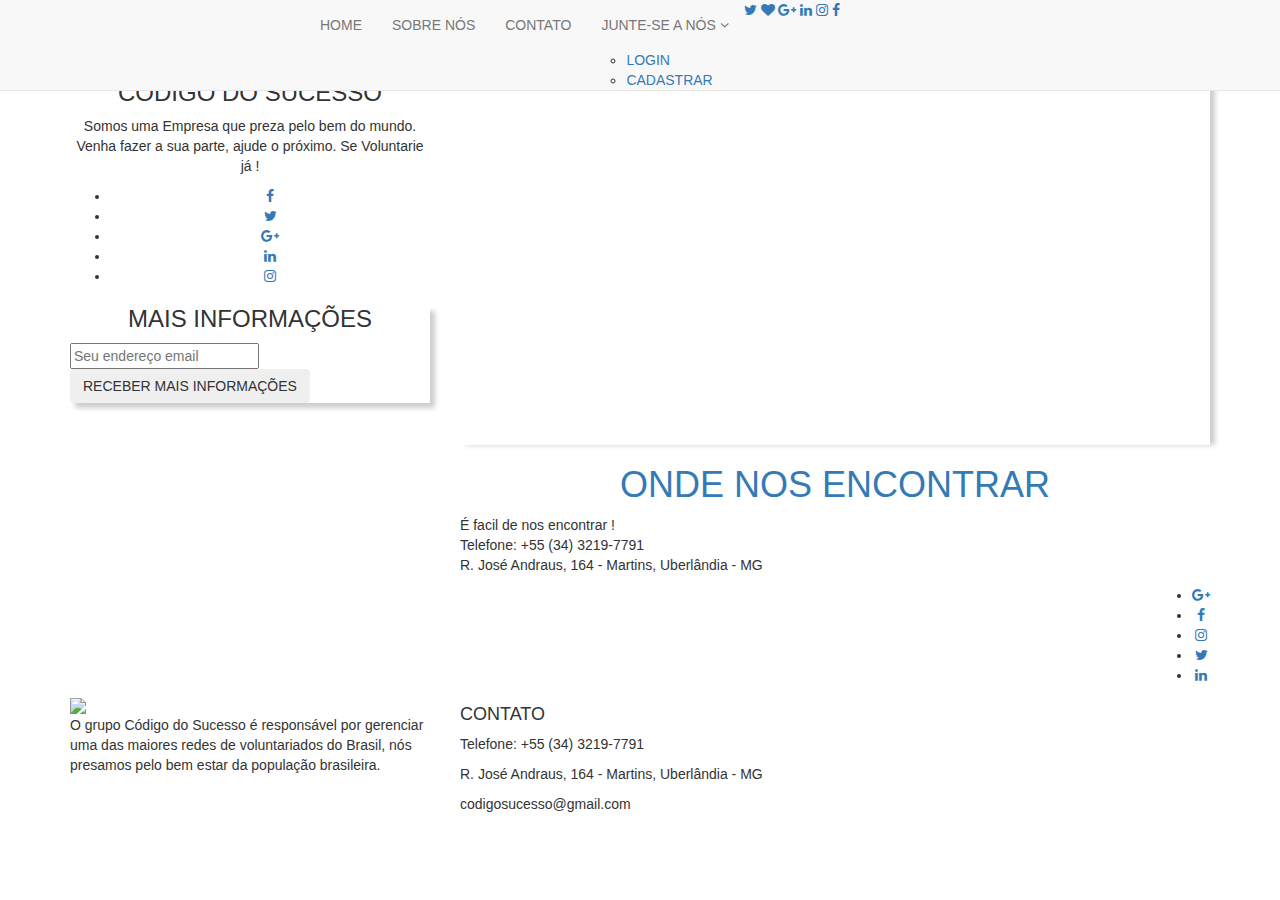
==== contato.html @ 9a74cb1e "Update contato.html" ====
﻿<!DOCTYPE html>
<html lang="en">

<head>
    <meta charset="UTF-8">
    <meta name="viewport" content="width=device-width, initial-scale=1.0">
    <meta http-equiv="X-UA-Compatible" content="IE=edge" />
    <link rel="icon" type="image/png" href="assets/images/favicon.png">
    <title>Código do Sucesso</title>
    <script type="text/javascript" src="assets/js/jquery-1.11.3.min.js"></script>
    <script type="text/javascript" src="assets/js/jquery.stickit.min.js"></script>
    <script type="text/javascript" src="assets/js/bootstrap.min.js"></script>
    <script type="text/javascript" src="assets/js/owl.carousel.min.js"></script>
    <script type="text/javascript" src="assets/js/scripts.js"></script>
    <script type="text/javascript" src="assets/js/menu.js"></script>
    
    <script type="text/javascript">

        $(function () {

            NoSmart();

            $(window).resize(function () { NoSmart(); });

        })

        function NoSmart() {

            if ($(window).width() < 385) {

                $('#spn_linhas').html('<br /><br />');

            } else {

                $('#spn_linhas').html('');

            }

        }

    </script>
    <link rel="stylesheet" href="assets/css/responsive.css">
    <link rel="stylesheet" href="assets/css/bootstrap.min.css">
    <link rel="stylesheet" href="assets/css/owl.transitions.css">
    <link rel="stylesheet" href="assets/css/font-awesome.min.css">
    <link rel="stylesheet" href="assets/css/owl.theme.css">
    <link rel="stylesheet" href="assets/css/animate.min.css">
    <link rel="stylesheet" href="assets/css/owl.carousel.css">
    <link rel="stylesheet" href="style.css">
</head>

<body>
    <br /><br />
    <span id="spn_linhas"></span>
    <nav class="navbar main-menu navbar-default navbar-fixed-top nav-bar-shadowed ">
        <div class="container">
            <div class="menu-content">

                <div class="navbar-header">
                    <button type="button" class="navbar-toggle collapsed" data-toggle="collapse"
                            data-target="#bs-example-navbar-collapse-1">
                        <span class="sr-only">Abrir Navegação</span>
                        <span class="icon-bar"></span>
                        <span class="icon-bar"></span>
                        <span class="icon-bar"></span>
                    </button>
                    <a class="navbar-brand" href="index.html">
                        <img src="assets/images/logo.png" alt="" style="width: 220px;">
                    </a>
                </div>

                <div id="bs-example-navbar-collapse-1" class="collapse navbar-collapse">

                    <ul class="nav navbar-nav text-uppercase">
                        <li><a href="index.html">Home</a></li>
                        <li><a href="#">SOBRE NÓS </a></li>
                        <li><a href="contato.html">CONTATO</a></li>
                        <li class="menu-item-has-children">
                            <a data-toggle="dropdown" class="dropdown-toggle" href="#">
                                Junte-se a nós
                                <i class="fa fa-angle-down"></i>
                            </a>
                            <ul class="sub-menu">
                                <li><a href="#">Login</a></li>
                                <li><a href="#">Cadastrar</a></li>
                            </ul>
                        </li>
                    </ul>

                    <div class="i_con">
                        <a href="#"><i class="active fa fa-twitter"></i></a>
                        <a href="#"><i class="fa fa-heart"></i></a>
                        <a href="#"><i class="fa fa-google-plus"></i></a>
                        <a href="#"><i class="fa fa-linkedin"></i></a>
                        <a href="#"><i class="fa fa-instagram"></i></a>
                        <a href="#"><i class="fa fa-facebook"></i></a>
                    </div>
                </div>
            </div>
        </div>
    </nav>

    <div class="main-content">
        <div class="container">
            <div class="row">
                <div class="col-md-4 stick" data-sticky_column>
                    <div class="primary-sidebar">
                        <aside class="widget about-me-widget">
                            <div class="about-me-img">

                                <div class="about-me-content text-center">
                                    <img src="assets/images/me.png" alt="" class="img-me">

                                    <h3 class="text-uppercase">Código do Sucesso</h3>

                                    <p>Somos uma Empresa que preza pelo bem do mundo. Venha fazer a sua parte, ajude o próximo. Se Voluntarie já !</p>
                                </div>
                            </div>
                            <div class="social-share">
                                <ul class="text-center text-center">
                                    <li><a class="s-facebook" href=""><i class="fa fa-facebook"></i></a></li>
                                    <li><a class="s-twitter" href=""><i class="fa fa-twitter"></i></a></li>
                                    <li><a class="s-google-plus" href=""><i class="fa fa-google-plus"></i></a></li>
                                    <li><a class="s-linkedin" href=""><i class="fa fa-linkedin"></i></a></li>
                                    <li><a class="s-instagram" href=""><i class="fa fa-instagram"></i></a></li>
                                </ul>
                            </div>
                        </aside>
                        <aside class="widget news-letter" style="box-shadow: 5px 5px 5px rgba(0,0,0, 0.2) !important;">
                            <h3 class="widget-title text-uppercase text-center">Mais informações</h3>

                            <form action="#" required>
                                <input type="email" placeholder="Seu endereço email" required pattern="[a-z0-9._%+-]+@[a-z0-9.-]+\.[a-z]{2,4}$">
                                <input type="submit" value="Receber mais informações"
                                       class="text-uppercase text-center btn btn-subscribe">
                            </form>

                        </aside>

                    </div>
                </div>
                <div class="col-md-8">
                    <article class="post">
                        <div class="post-thumb" style="box-shadow: 5px 0px 5px rgba(0,0,0, 0.2);">
                                <iframe src="https://www.google.com/maps/embed?pb=!1m18!1m12!1m3!1d1887.2100458839477!2d-48.27862798479421!3d-18.912790815604303!2m3!1f0!2f0!3f0!3m2!1i1024!2i768!4f13.1!3m3!1m2!1s0x0%3A0x47b45973bf0e26cf!2sUnipac!5e0!3m2!1spt-BR!2sbr!4v1495563091709"
                                        style="border: 0; height: 400px; width: 100%;" allowfullscreen></iframe>
                        </div>
                        <div class="post-content">
                            <header class="entry-header text-center text-uppercase">

                                <h1 class="entry-title"><a href="blog.html">ONDE NOS ENCONTRAR</a></h1>


                            </header>
                            <div class="entry-content">
                                <p>
                                    É facil de nos encontrar ! <br />
                                    Telefone: +55 (34) 3219-7791 <br />
                                    R. José Andraus, 164 - Martins, Uberlândia - MG
                                </p>
                            </div>
                            <div class="social-share">
                                <ul class="text-center pull-right">
                                    <li><a class="s-google-plus" href=""><i class="fa fa-google-plus"></i></a></li>
                                    <li><a class="s-facebook" href=""><i class="fa fa-facebook"></i></a></li>
                                    <li><a class="s-instagram" href=""><i class="fa fa-instagram"></i></a></li>
                                    <li><a class="s-twitter" href=""><i class="fa fa-twitter"></i></a></li>
                                    <li><a class="s-linkedin" href=""><i class="fa fa-linkedin"></i></a></li>
                                </ul>
                            </div>
                        </div>
                    </article>
                </div>
            </div>
        </div>
    </div>

    <footer class="footer-widget-section">
        <div class="container">
            <div class="row">
                <div class="col-md-4">
                    <aside class="footer-widget">
                        <div class="about-img">
                            <img src="assets/images/footer-logo.png" style="width: 250px;">
                        </div>
                        <div class="about-content">
                            O grupo Código do Sucesso é responsável por gerenciar uma das maiores redes de voluntariados do Brasil,
                            nós presamos pelo bem estar da população brasileira.
                        </div>
                    </aside>
                </div>
                <div class="col-md-4">
                    <aside class="footer-widget">
                        <div class="address">
                            <h4 class="text-uppercase">Contato</h4>

                            <p> Telefone: +55 (34) 3219-7791</p>

                            <p> R. José Andraus, 164 - Martins, Uberlândia - MG</p>

                            <p>codigosucesso@gmail.com</p>
                        </div>
                    </aside>
                </div>
            </div>
        </div>
    </footer>
</body>

</html>
---- assets/css/responsive.css ----
/* lg */
@media (min-width: 1400px) {
    .show-search {
        right: 20%;
    }
}

/* md */
@media (min-width: 992px) and (max-width: 1199px) {
    .nav > li > a {
        padding: 15px 10px;
    }
}

/* sm */
@media (min-width: 768px) and (max-width: 991px) {
    .main-menu .navbar-brand > img {
        display: block;
        margin-right: 0;
        padding: 14px 0
    }

    .main-menu .navbar-header {
        float: none;
        text-align: center;
        width: 100%;
    }

    .main-menu .navbar-brand {
        float: none;
    }

    .main-menu .navbar-nav > li {
        float: none;
    }

    .main-menu .navbar-nav {
        float: none;
        text-align: center;
        width: 100%;
    }

    .nav > li > a {;
        padding: 11px;
    }

    .i_con {
        float: none;
        position: relative;
        padding-right: 40px;
        width: 100%;
        text-align: center;
    }
    .i_con a i {
        font-size: 15px;
        padding: 0 5px 10px;
        color: #AAAAAA;
        line-height: 35px;
    }
    .show-search {
        top: 100%;
        right: 9%;
    }


    .single-blog-box .promo-text p {

        padding-top: 12%;
    }

    .latest-first-thumb img, .single-blog-box img, .widget img, .single-promo-box img {
        width: 100%;
    }

    .footer-instagram-section img {
        width: 100%;
    }

    .footer-widget .about-me-img img {
        max-width: 100% !important;
    }

}

/* xs */
@media (max-width: 767px) {
    .show-search {
        top: 80px;
    }

    .menu-left {
        float: none;
    }

    .icon-right {
        float: left;
        margin-left: -17px;
    }

    .i_con {
        float: left;
        margin-left: -17px;
    }

    .i_con a i {
        font-size: 15px;
        padding: 15px 5px;
        color: #AAAAAA;
        line-height: 24px;
    }

    .main-menu ul .sub-menu, .main-menu ul .children {
        left: 120px;
        top: 17px;
    }

    .main-menu .navbar-brand > img {
        padding: 0;
    }

    .navbar-header {
        padding: 15px 0;
    }

    .main-menu li {
        display: block;
    }

    .navbar-default .navbar-nav > li > a {
        line-height: 22px;
    }

    .footer-instagram-section img {
        width: 100%;
    }

    .latest-first-thumb img, .about-me-img img, .single-blog-box img, .widget img, .single-promo-box img {
        width: 100%;
    }

    .footer-widget .about-me-img img {
        max-width: 100% !important;
    }

    .single-blog-box .promo-text p {
        padding-top: 12%;
    }

}

/* XS Portrait */
@media (max-width: 479px) {


}
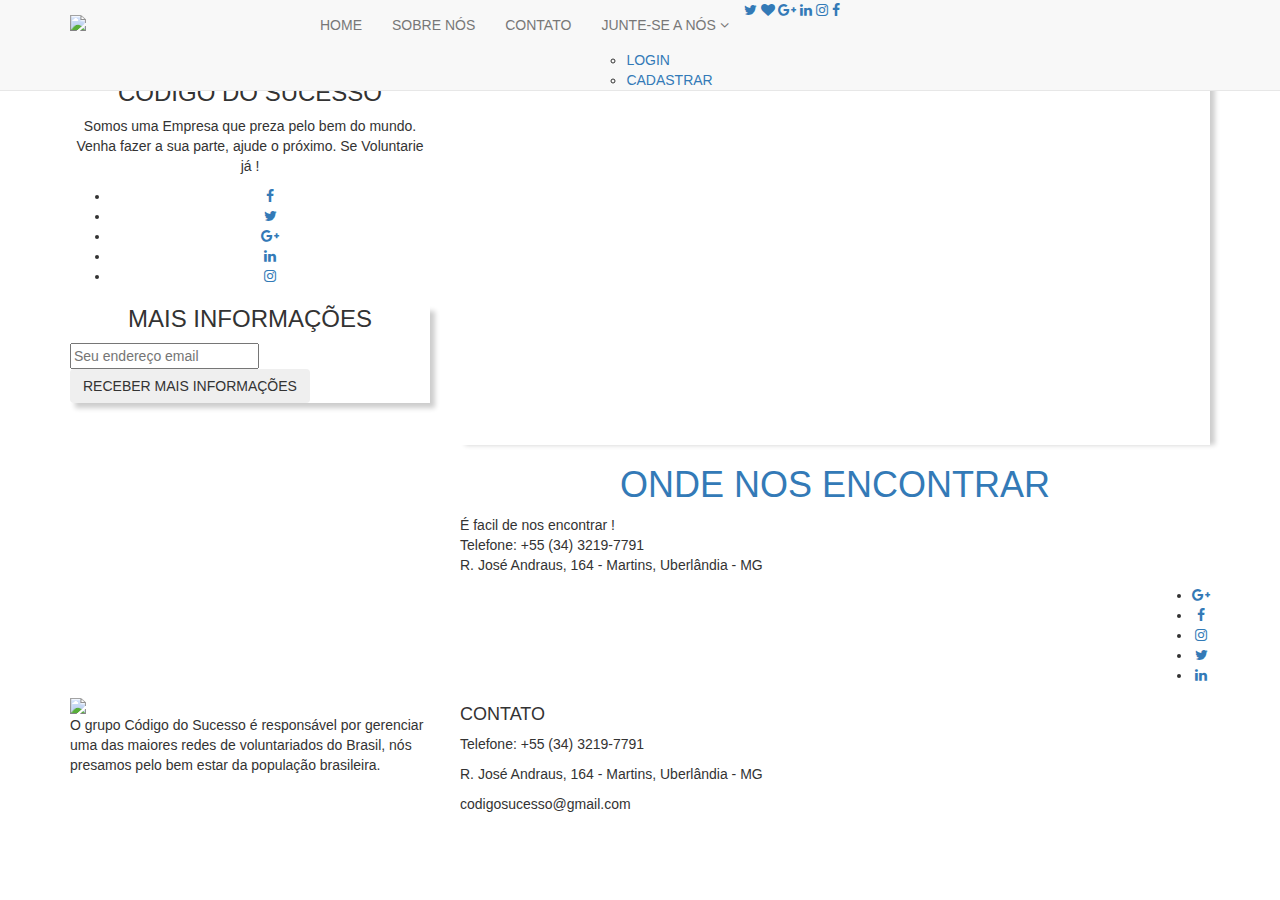
==== commit 539456e9: "Update contato.html" ====
--- a/contato.html
+++ b/contato.html
@@ -28,17 +28,22 @@
 
             if ($(window).width() < 385) {
 
-                $('#spn_linhas').html('<br /><br />');
+                //$('#spn_linhas').html('<br />');
+
+                $('#img_logo').attr('style', 'width: ' + ($(window).width() - 170) + 'px');
 
             } else {
 
-                $('#spn_linhas').html('');
+                //$('#spn_linhas').html('');
+
+                $('#img_logo').attr('style', 'width: 220px');
 
             }
 
         }
 
     </script>
+    
     <link rel="stylesheet" href="assets/css/responsive.css">
     <link rel="stylesheet" href="assets/css/bootstrap.min.css">
     <link rel="stylesheet" href="assets/css/owl.transitions.css">
@@ -65,7 +70,7 @@
                         <span class="icon-bar"></span>
                     </button>
                     <a class="navbar-brand" href="index.html">
-                        <img src="assets/images/logo.png" alt="" style="width: 220px;">
+                        <img src="assets/images/logo.png" id="img_logo" style="width: 220px;">
                     </a>
                 </div>
 
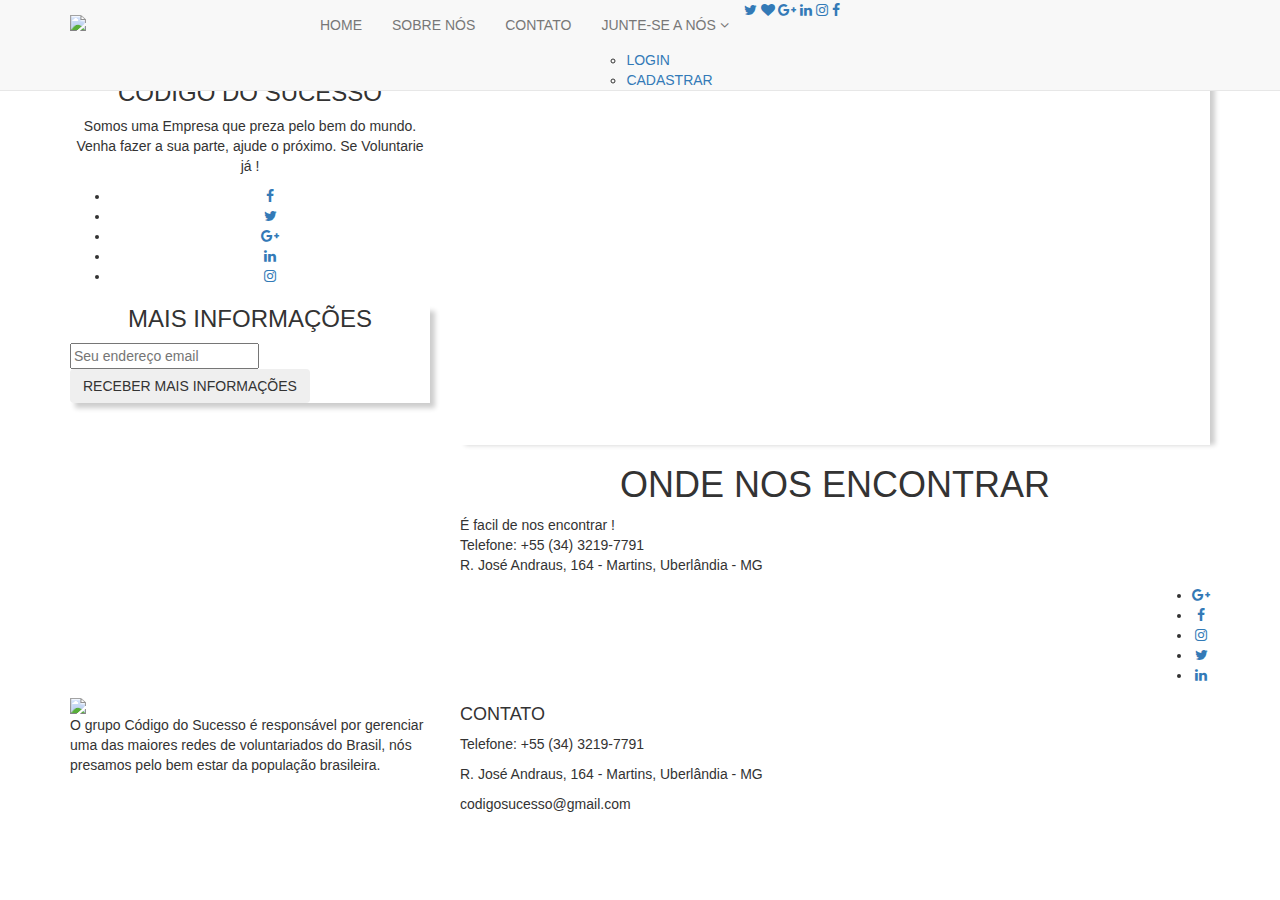
==== commit ef4c15ae: "Update contato.html" ====
--- a/contato.html
+++ b/contato.html
@@ -78,7 +78,7 @@
 
                     <ul class="nav navbar-nav text-uppercase">
                         <li><a href="index.html">Home</a></li>
-                        <li><a href="#">SOBRE NÓS </a></li>
+                        <li><a href="sobre.html">SOBRE NÓS </a></li>
                         <li><a href="contato.html">CONTATO</a></li>
                         <li class="menu-item-has-children">
                             <a data-toggle="dropdown" class="dropdown-toggle" href="#">
@@ -153,7 +153,7 @@
                         <div class="post-content">
                             <header class="entry-header text-center text-uppercase">
 
-                                <h1 class="entry-title"><a href="blog.html">ONDE NOS ENCONTRAR</a></h1>
+                                <h1 class="entry-title">ONDE NOS ENCONTRAR</h1>
 
 
                             </header>
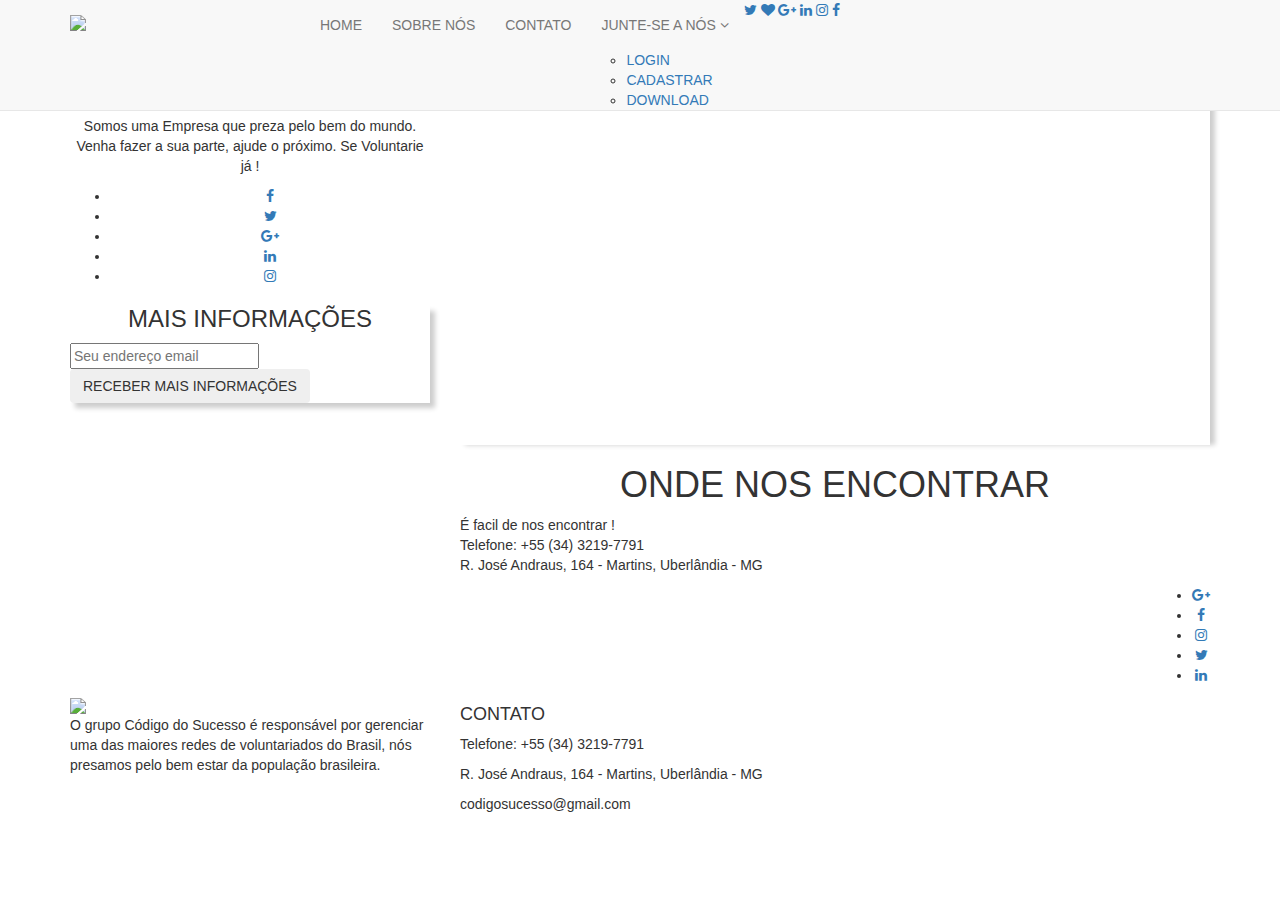
==== commit 924ff81d: "Update contato.html" ====
--- a/contato.html
+++ b/contato.html
@@ -88,6 +88,7 @@
                             <ul class="sub-menu">
                                 <li><a href="#">Login</a></li>
                                 <li><a href="#">Cadastrar</a></li>
+                                <li><a href="/assets/downloadable/fonte-trabalho-voluntariado.zip" download>Download</a></li>
                             </ul>
                         </li>
                     </ul>
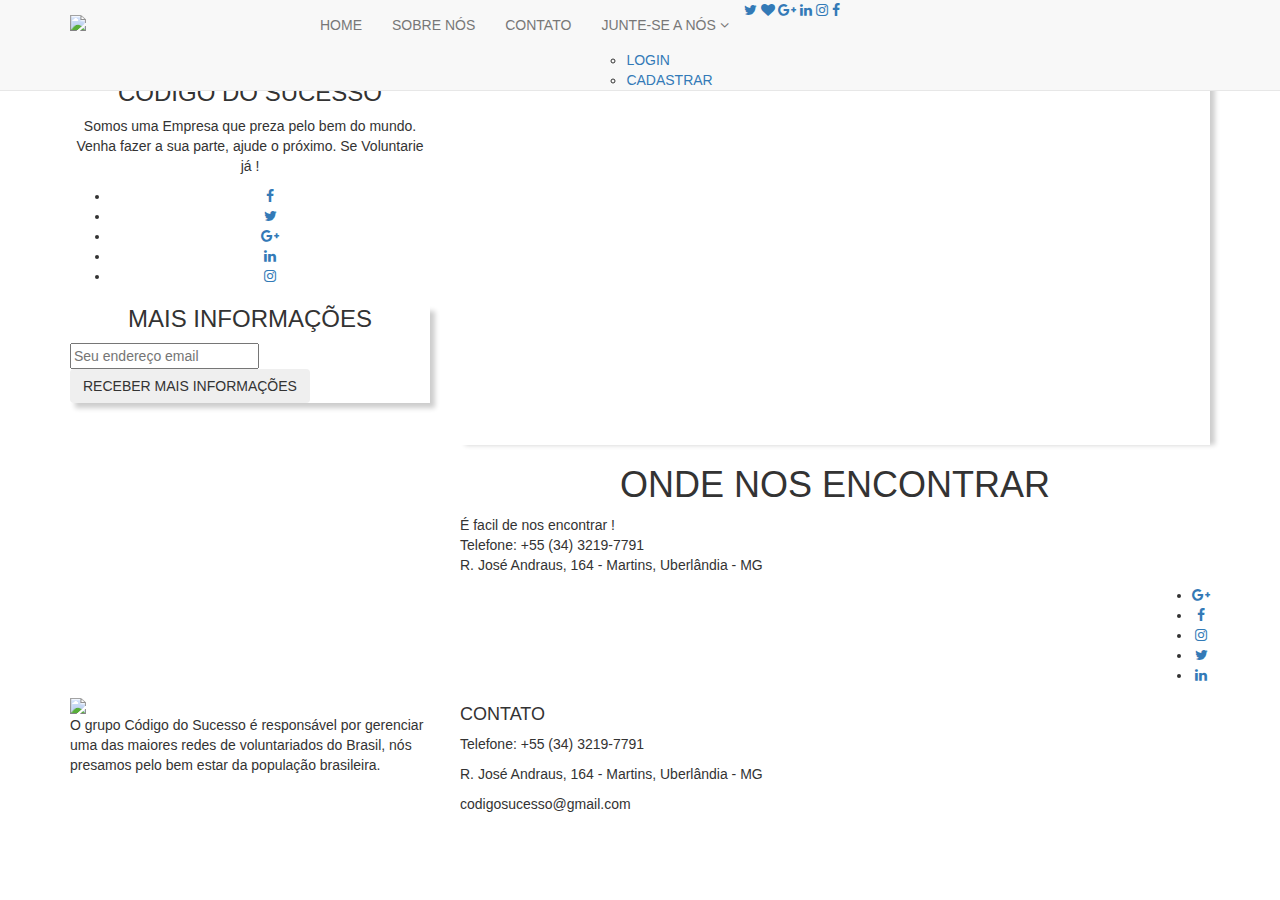
==== commit 3d6ead9c: "Update contato.html" ====
--- a/contato.html
+++ b/contato.html
@@ -1,4 +1,4 @@
-﻿<!DOCTYPE html>
+<!DOCTYPE html>
 <html lang="en">
 
 <head>
@@ -13,7 +13,7 @@
     <script type="text/javascript" src="assets/js/owl.carousel.min.js"></script>
     <script type="text/javascript" src="assets/js/scripts.js"></script>
     <script type="text/javascript" src="assets/js/menu.js"></script>
-    
+
     <script type="text/javascript">
 
         $(function () {
@@ -22,6 +22,19 @@
 
             $(window).resize(function () { NoSmart(); });
 
+
+            $('#btnLogin').on('click', function () {
+
+                $('#mdl_login').modal().show();
+
+            });
+
+            $('#btnCad').on('click', function () {
+
+                $('#mdl_cad').modal().show();
+
+            });
+
         })
 
         function NoSmart() {
@@ -42,8 +55,81 @@
 
         }
 
+        function Logar() {
+
+            var lgn = document.getElementById('txtlgn');
+            var srn = document.getElementById('txtsrn');
+            var msg = document.getElementById('msgspn');
+
+            if (lgn.value.trim() == '') {
+                lgn.focus(); return;
+            }
+
+            if (srn.value.trim() == '') {
+                srn.focus(); return;
+            }
+
+            if (lgn.value.trim() == 'codsu' && srn.value.trim() == '123') {
+
+                msg.innerHTML = "Logado com Sucesso !";
+
+                $('#mdl_mensagem').modal().show();
+
+                msg.setAttribute('style', 'color: green;');
+
+            } else {
+
+                msg.innerHTML = "Acesso Negado !";
+
+                msg.setAttribute('style', 'color: red;');
+
+                $('#mdl_mensagem').modal().show();
+            }
+
+            lgn.value = '';
+            srn.value = '';
+
+        }
+
+        function Cadastrar() {
+
+            var lgn = document.getElementById('txtlgnc');
+            var srna = document.getElementById('txtsrnca');
+            var srnb = document.getElementById('txtsrncb');
+            var msg = document.getElementById('msgspn');
+
+
+            if (lgn.value.trim() == '') {
+                lgn.focus(); return;
+            }
+
+            if (srna.value.trim() == '') {
+                srna.focus(); return;
+            }
+
+            if (srnb.value.trim() == '') {
+                srnb.focus(); return;
+            }
+
+            if (srna.value.trim() != srnb.value.trim()) {
+                msg.innerHTML = "As senhas precisão ser iguais !";
+                msg.setAttribute('style', 'color: red;');
+                $('#mdl_mensagem').modal().show();
+                return;
+            }
+
+            msg.innerHTML = "Cadastro efetuado com Sucesso !";
+            msg.setAttribute('style', 'color: green;');
+            $('#mdl_mensagem').modal().show();
+
+            lgn.value = '';
+            srna.value = '';
+            srnb.value = '';
+
+        }
+
     </script>
-    
+
     <link rel="stylesheet" href="assets/css/responsive.css">
     <link rel="stylesheet" href="assets/css/bootstrap.min.css">
     <link rel="stylesheet" href="assets/css/owl.transitions.css">
@@ -86,9 +172,8 @@
                                 <i class="fa fa-angle-down"></i>
                             </a>
                             <ul class="sub-menu">
-                                <li><a href="#">Login</a></li>
-                                <li><a href="#">Cadastrar</a></li>
-                                <li><a href="/assets/downloadable/fonte-trabalho-voluntariado.zip" download>Download</a></li>
+                                <li><a href="#" id="btnLogin">Login</a></li>
+                                <li><a href="#" id="btnCad">Cadastrar</a></li>
                             </ul>
                         </li>
                     </ul>
@@ -148,8 +233,8 @@
                 <div class="col-md-8">
                     <article class="post">
                         <div class="post-thumb" style="box-shadow: 5px 0px 5px rgba(0,0,0, 0.2);">
-                                <iframe src="https://www.google.com/maps/embed?pb=!1m18!1m12!1m3!1d1887.2100458839477!2d-48.27862798479421!3d-18.912790815604303!2m3!1f0!2f0!3f0!3m2!1i1024!2i768!4f13.1!3m3!1m2!1s0x0%3A0x47b45973bf0e26cf!2sUnipac!5e0!3m2!1spt-BR!2sbr!4v1495563091709"
-                                        style="border: 0; height: 400px; width: 100%;" allowfullscreen></iframe>
+                            <iframe src="https://www.google.com/maps/embed?pb=!1m18!1m12!1m3!1d1887.2100458839477!2d-48.27862798479421!3d-18.912790815604303!2m3!1f0!2f0!3f0!3m2!1i1024!2i768!4f13.1!3m3!1m2!1s0x0%3A0x47b45973bf0e26cf!2sUnipac!5e0!3m2!1spt-BR!2sbr!4v1495563091709"
+                                    style="border: 0; height: 400px; width: 100%;" allowfullscreen></iframe>
                         </div>
                         <div class="post-content">
                             <header class="entry-header text-center text-uppercase">
@@ -211,6 +296,92 @@
             </div>
         </div>
     </footer>
+
+    <div id="mdl_login" class="modal fade" role="dialog">
+        <div class="modal-dialog" id="mdl_sjvlt_tm">
+            <div class="modal-content" id="resize_sj">
+                <div class="modal-header modal-header-gray">
+                    <button type="button" class="close" data-dismiss="modal" title="Fechar Janela">&times;</button>
+                    <h4 class="modal-title">LOGIN</h4>
+                </div>
+                <div class="modal-body" style="background: rgb(245, 245, 245);">
+                    <table style="width: 100%;">
+                        <tr>
+                            <td>
+                                <input type="text" id="txtlgn" class="cxtexto" placeholder="Nome">
+                            </td>
+                        </tr>
+                        <tr style="height: 10px;"></tr>
+                        <tr>
+                            <td>
+                                <input type="password" id="txtsrn" class="cxtexto" placeholder="Senha">
+                            </td>
+                        </tr>
+                    </table>
+                </div>
+                <div class="modal-footer modal-footer-gray">
+                    <button type="button" class="btn btn-danger" data-dismiss="modal" title="Cancelar Login">Cancelar</button>
+                    <button type="button" class="btn btn-primary" title="Efetuar Login" onclick="Logar();">Login</button>
+                </div>
+            </div>
+        </div>
+    </div>
+
+    <div id="mdl_cad" class="modal fade" role="dialog">
+        <div class="modal-dialog" id="mdl_sjvlt_tm">
+            <div class="modal-content" id="resize_sj">
+                <div class="modal-header modal-header-gray">
+                    <button type="button" class="close" data-dismiss="modal" title="Fechar Janela">&times;</button>
+                    <h4 class="modal-title">CADASTRO</h4>
+                </div>
+                <div class="modal-body" style="background: rgb(245, 245, 245);">
+                    <table style="width: 100%;">
+                        <tr>
+                            <td>
+                                <input type="text" id="txtlgnc" class="cxtexto" placeholder="Nome">
+                            </td>
+                        </tr>
+                        <tr style="height: 10px;"></tr>
+                        <tr>
+                            <td>
+                                <input type="password" id="txtsrnca" class="cxtexto" placeholder="Senha">
+                            </td>
+                        </tr>
+                        <tr style="height: 10px;"></tr>
+                        <tr>
+                            <td>
+                                <input type="password" id="txtsrncb" class="cxtexto" placeholder="Senha Novamente">
+                            </td>
+                        </tr>
+                    </table>
+                </div>
+                <div class="modal-footer modal-footer-gray">
+                    <button type="button" class="btn btn-danger" data-dismiss="modal" title="Cancelar Login">Cancelar</button>
+                    <button type="button" class="btn btn-primary" title="Efetuar Cadastro" onclick="Cadastrar();">Cadastrar</button>
+                </div>
+            </div>
+        </div>
+    </div>
+
+    <div id="mdl_mensagem" class="modal fade" role="dialog">
+        <div class="modal-dialog" id="mdl_sjvlt_tm">
+            <div class="modal-content" id="resize_sj">
+                <div class="modal-header modal-header-gray">
+                    <button type="button" class="close" data-dismiss="modal" title="Fechar Janela">&times;</button>
+                    <h4 class="modal-title">CÓDIGO DO SUCESSO</h4>
+                </div>
+                <div class="modal-body" style="background: rgb(245, 245, 245);">
+                    <div style="text-align: center;">
+                        <h3><span id="msgspn"></span></h3>
+                    </div>
+                </div>
+                <div class="modal-footer modal-footer-gray">
+                    <button type="button" class="btn btn-success" data-dismiss="modal" title="OK">OK</button>
+                </div>
+            </div>
+        </div>
+    </div>
 </body>
 
 </html>
+
